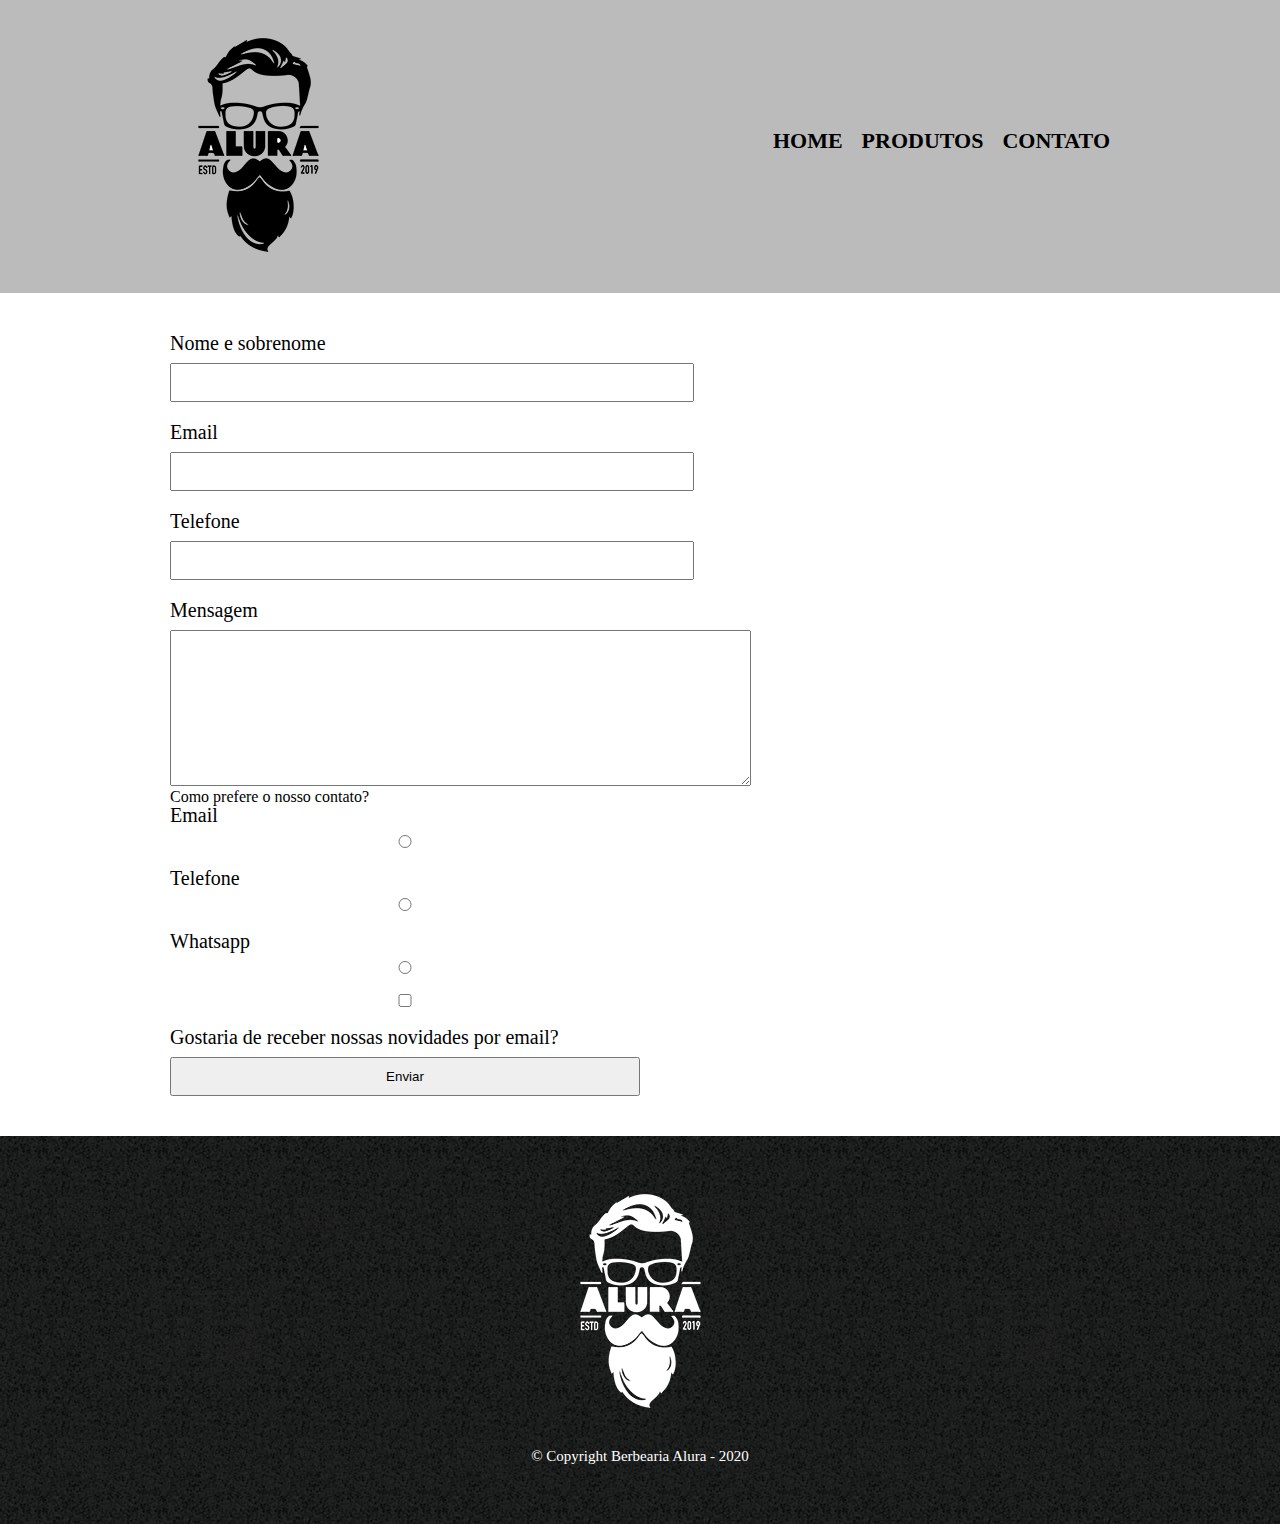
==== BarbeariaAlura/contato.html @ 7910c9e4 "Mais uma atualização no site da Barbearia Alura" ====
<!DOCTYPE html>
<html>
    <head>
        <meta charset="UTF-8">   
        <title> Contato - Barbearia Alura</title>
        <link rel="stylesheet" href="reset.css">
        <link rel="stylesheet" href="style.css"> 
    </head>
    <body>
        <header>
            <div class="caixa">
                <h1><img src="logo.png"></h1>
                <nav>
                    <ul>
                        <li><a href="index.html">Home</a></li>
                        <li><a href="produtos.html">Produtos</a></li>
                        <li><a href="contato.html">Contato</a></li>
                    </ul>
                </nav>
            </div>
        </header>

        <main>
            <form method="GET" action="/">
                <label for="nomesobrenome">Nome e sobrenome</label>
                <input type="text" name="nome" id="nomesobrenome">

                <label for="email">Email</label>
                <input type="text" name="email" id="email">

                <label for="telefone">Telefone</label>
                <input type="text" name="telefone" id="telefone">
                
                <label for="mensagem">Mensagem</label>
                <textarea cols="70" rows="10" id="mensagem"></textarea>

                <div>
                    <p>Como prefere o nosso contato?</p>
                    <label for="radio-email">Email</label>
                    <input type="radio" name="contato" value="email" id="radio-email"> 

                    <label for="radio-telefone">Telefone</label>
                    <input type="radio" name="contato" value="telefone" id="radio-telefone">

                    <label for="radio-whatsapp">Whatsapp</label>
                    <input type="radio" name="contato" value="whatsapp" id="radio-whatsapp">
                </div>

                <label><input type="checkbox">Gostaria de receber nossas novidades por email?</label>


                <input type="submit" value="Enviar">
            </form>
        </main>

        <footer>
            <img src="logo-branco.png">
            <p class="copyright">&copy; Copyright Berbearia Alura - 2020</p>
        </footer>
    </body>
</html>
---- BarbeariaAlura/style.css ----
header {
    background: #BBBBBB;
    padding: 20px 0;
}

.caixa {
    position: relative;
    width: 940px;
    margin: 0 auto;
}

nav {
    position: absolute;
    top: 110px;
    right: 0;
}

nav li {
    display: inline;
    margin: 0 0 0 15px;
}

nav a {
    text-transform: uppercase;    /* Transformar Texto em MAIUSCULO */
    color: #000000;
    font-weight: bold;
    font-size: 22px;
    text-decoration: none;
}

nav a:hover {
    color: #C78C19;
    text-decoration: underline;
} 


.produtos {
    width: 940px;
    margin: 0 auto;
    padding: 50px;
}

.produtos li {
    display: inline-block;
    text-align: center;
    width: 30%;
    vertical-align: top;
    margin: 0 1.5%;
    padding: 30px 20px;
    box-sizing: border-box;
    border: 2px solid #000000;
    border-radius: 10px;
    transition: 1s;
}

.produtos li:hover {
    border-color: #C78C19;
}

.produtos li:active {
    border-color: #088C19;
}

.produtos li:hover h2 {
    font-size: 34px;
}

.produtos h2 {
    font-size: 30px;
    font-weight: bold;
    transition: 1s;
}

.produto-descricao {
    font-size: 18px;

}

.produto-preco {
    font-size: 22px;
    font-weight: bold;
    margin-top: 10px;
}

footer {
    text-align: center;
    background: url("bg.jpg");
    padding: 40px;
}

.copyright {
    color: #FFFFFF;
    font-size: 15px;
    margin: 20px;
}

main {
    width: 940px;
    margin: 0 auto;
}

form {
    margin: 40px 0;
}

form label {
    display: block;
    font-size: 20px;
    margin: 0 0 10px;
}

form input {
    display: block;
    margin: 0 0 20px;
    padding: 10px 25px;
    width: 50%;
}
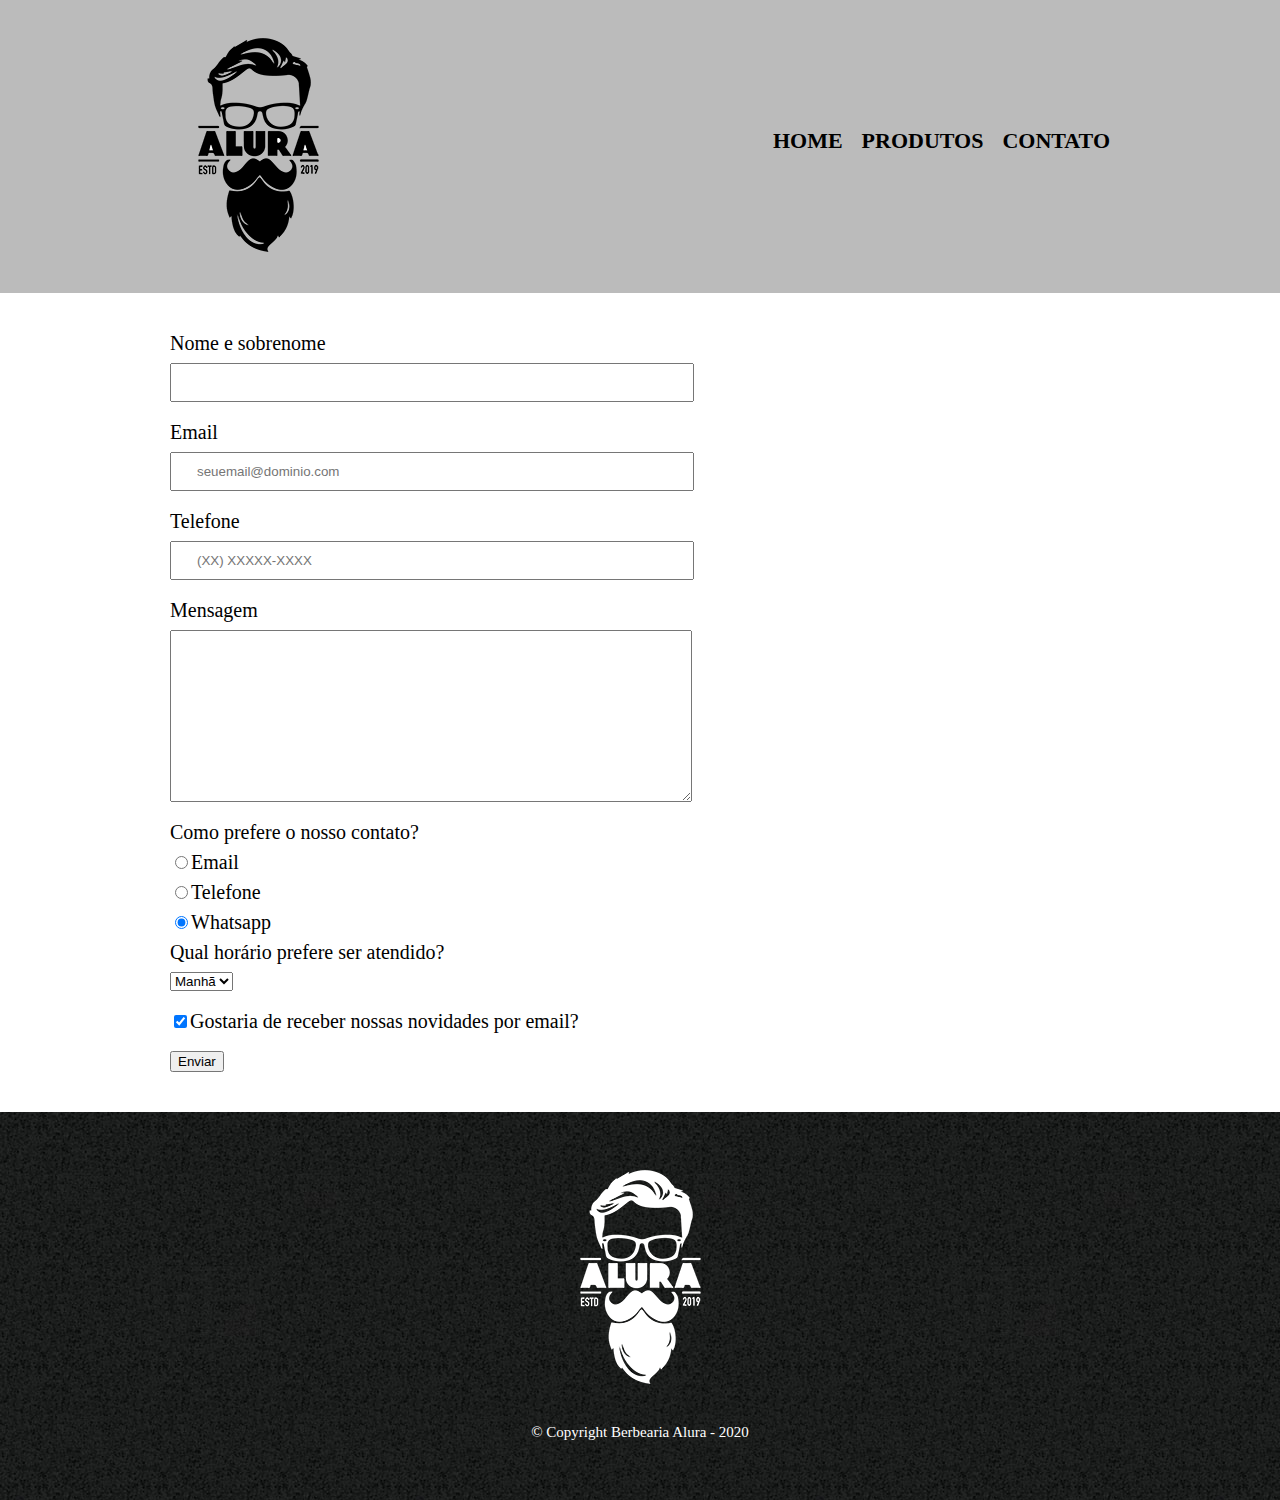
==== commit 87a8b4cd: "Mais atualizações feitas no site da Barbearia Alura" ====
--- a/BarbeariaAlura/contato.html
+++ b/BarbeariaAlura/contato.html
@@ -9,7 +9,7 @@
     <body>
         <header>
             <div class="caixa">
-                <h1><img src="logo.png"></h1>
+                <h1><img src="logo.png" alt="Logo da Barbearia Alura"></h1>
                 <nav>
                     <ul>
                         <li><a href="index.html">Home</a></li>
@@ -21,32 +21,42 @@
         </header>
 
         <main>
-            <form method="GET" action="/">
+            <form>
                 <label for="nomesobrenome">Nome e sobrenome</label>
-                <input type="text" name="nome" id="nomesobrenome">
+                <input type="text" name="nome" id="nomesobrenome" class="input-padrao" required>
 
                 <label for="email">Email</label>
-                <input type="text" name="email" id="email">
+                <input type="email" name="email" id="email" class="input-padrao" required placeholder="seuemail@dominio.com">
 
                 <label for="telefone">Telefone</label>
-                <input type="text" name="telefone" id="telefone">
+                <input type="tel" name="telefone" id="telefone" class="input-padrao" required placeholder="(XX) XXXXX-XXXX">
                 
                 <label for="mensagem">Mensagem</label>
-                <textarea cols="70" rows="10" id="mensagem"></textarea>
+                <textarea cols="70" rows="10" id="mensagem" class="input-padrao" required></textarea>
 
-                <div>
-                    <p>Como prefere o nosso contato?</p>
-                    <label for="radio-email">Email</label>
-                    <input type="radio" name="contato" value="email" id="radio-email"> 
+                <fieldset>
+                    <legend>Como prefere o nosso contato?</legend>
+                    <label for="radio-email"><input type="radio" name="contato" value="email" id="radio-email">Email</label>
+                     
 
-                    <label for="radio-telefone">Telefone</label>
-                    <input type="radio" name="contato" value="telefone" id="radio-telefone">
+                    <label for="radio-telefone"> <input type="radio" name="contato" value="telefone" id="radio-telefone">Telefone</label>
+                   
 
-                    <label for="radio-whatsapp">Whatsapp</label>
-                    <input type="radio" name="contato" value="whatsapp" id="radio-whatsapp">
-                </div>
+                    <label for="radio-whatsapp"><input type="radio" name="contato" value="whatsapp" id="radio-whatsapp" checked>Whatsapp</label>
+                    
+                </fieldset>
 
-                <label><input type="checkbox">Gostaria de receber nossas novidades por email?</label>
+                <fieldset>
+                    <legend>Qual horário prefere ser atendido?</legend>
+                    <select>
+                        <option>Manhã</option>
+                        <option>Tarde</option>
+                        <option>Noite</option>
+
+                    </select>
+                </fieldset>
+
+                <label class="checkbox"><input type="checkbox" checked>Gostaria de receber nossas novidades por email?</label>
 
 
                 <input type="submit" value="Enviar">
@@ -54,7 +64,7 @@
         </main>
 
         <footer>
-            <img src="logo-branco.png">
+            <img src="logo-branco.png" alt="Logo da Barbearia Alura">
             <p class="copyright">&copy; Copyright Berbearia Alura - 2020</p>
         </footer>
     </body>
--- a/BarbeariaAlura/style.css
+++ b/BarbeariaAlura/style.css
@@ -103,17 +103,21 @@
     margin: 40px 0;
 }
 
-form label {
+form label, form legend {
     display: block;
     font-size: 20px;
     margin: 0 0 10px;
 }
 
-form input {
+.input-padrao {
     display: block;
     margin: 0 0 20px;
     padding: 10px 25px;
     width: 50%;
 }
 
+.checkbox {
+    margin: 20px 0;
+}
 
+
